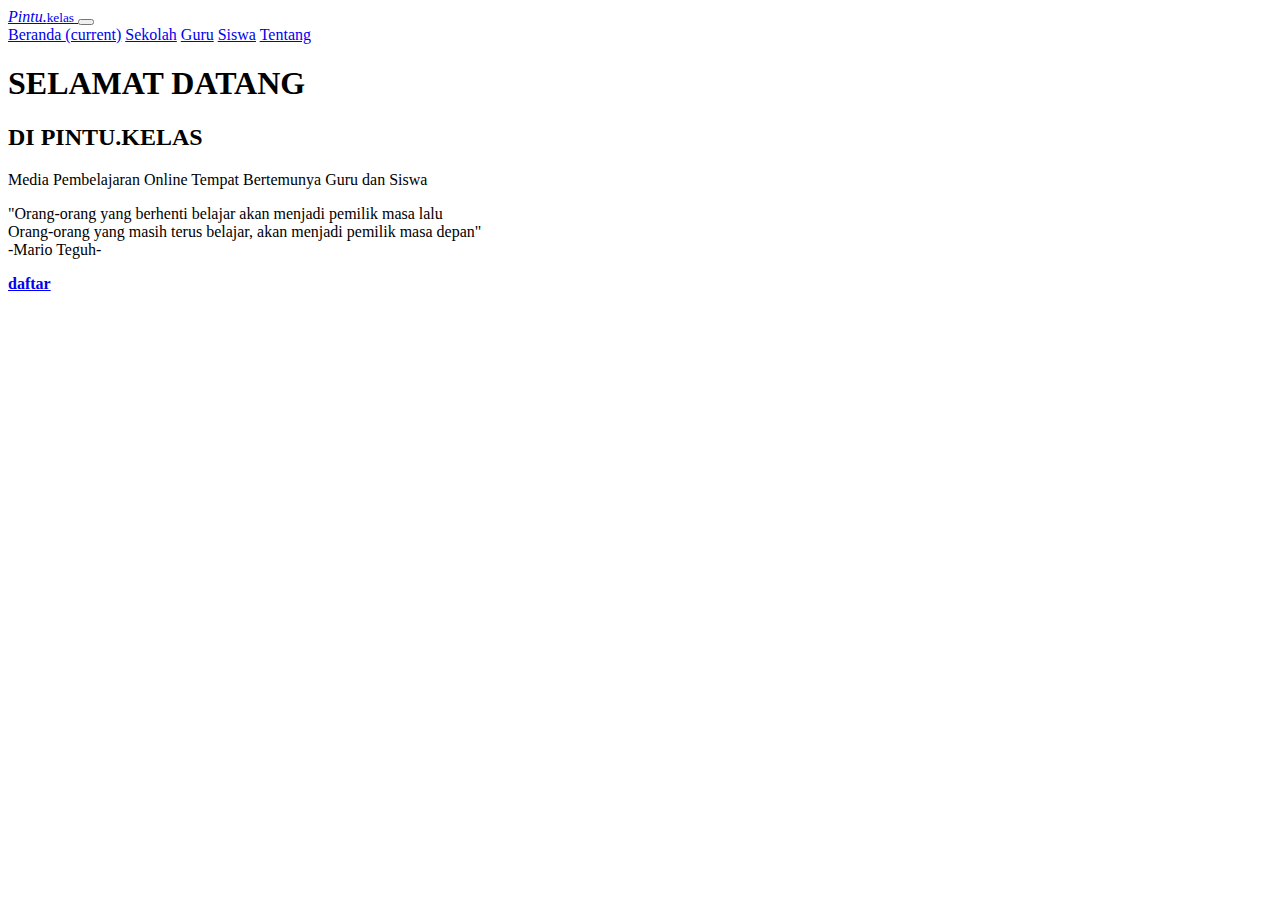
==== index.html @ 10e5078b "mengubah lokasi indeks html" ====
<!doctype html>
<html lang="en">

<head>
  <!-- Required meta tags -->
  <meta charset="utf-8">
  <meta name="viewport" content="width=device-width, initial-scale=1, shrink-to-fit=no">

  <!-- Bootstrap CSS -->
  <link rel="stylesheet" href="https://stackpath.bootstrapcdn.com/bootstrap/4.5.0/css/bootstrap.min.css"
    integrity="sha384-9aIt2nRpC12Uk9gS9baDl411NQApFmC26EwAOH8WgZl5MYYxFfc+NcPb1dKGj7Sk" crossorigin="anonymous">

  <!-- FONTS SAYA -->
  <link href="https://fonts.googleapis.com/css2?family=Aclonica&display=swap" rel="stylesheet">
  <link href="https://fonts.googleapis.com/css2?family=Bad+Script&display=swap" rel="stylesheet">
  <link
    href="https://fonts.googleapis.com/css2?family=Alatsi&family=Noto+Sans:wght@700&family=Roboto:ital@1&display=swap"
    rel="stylesheet">
  <link href="https://fonts.googleapis.com/css2?family=Rowdies&display=swap" rel="stylesheet">
  <link href="https://fonts.googleapis.com/css2?family=Karla:wght@700&display=swap" rel="stylesheet">
  <link href="https://fonts.googleapis.com/css2?family=Tenali+Ramakrishna&display=swap" rel="stylesheet">



  <!--CSS saya-->
  <link rel="stylesheet" href="style.css">



  <title>Beranda pintu.kelas </title>
</head>

<body>
  <!-- NAVBAR -->

  <nav class="navbar navbar-expand-lg navbar-light">
    <div class="container">
      <a class="navbar-brand" href="#"> <em>Pintu.</em><small>kelas</small> </a>

      <button class="navbar-toggler" type="button" data-toggle="collapse" data-target="#navbarNavAltMarkup"
        aria-controls="navbarNavAltMarkup" aria-expanded="false" aria-label="Toggle navigation">
        <span class="navbar-toggler-icon"></span>
      </button>
      <div class="collapse navbar-collapse" id="navbarNavAltMarkup">
        <div class="navbar-nav ml-auto">
          <a class="nav-item nav-link active" href="#">Beranda <span class="sr-only">(current)</span></a>
          <a class="nav-item nav-link" href="#"> Sekolah</a>
          <a class="nav-item nav-link" href="#"> Guru</a>
          <a class="nav-item nav-link" href="#"> Siswa</a>
          <a class="nav-item nav-link" href="#">Tentang </a>


        </div>
      </div>
    </div>
  </nav>

  <!-- AKHIR NAVBAR -->

  <!--JUMBOTRON -->
  <div class="jumbotron jumbotron-fluid">
    <div class="container">
      <h1 class="display-4">SELAMAT DATANG </h1>
      <h2 class="judulPintu"> DI PINTU.KELAS</h2>
      <P class=" judulMedia"> Media Pembelajaran Online Tempat Bertemunya Guru dan Siswa </P>
      <P class="judulHidup">
        "Orang-orang yang berhenti belajar akan menjadi pemilik masa lalu
        <br> Orang-orang yang masih terus belajar,
        akan menjadi pemilik masa depan"
        <br> -Mario Teguh-</P>
      <a href="#" class="btn btn-outline-dark"> <b> daftar </b> </a>
    </div>
  </div>




  <!-- AKHIR JUMBOTRON -->




















  <!-- Optional JavaScript -->
  <!-- jQuery first, then Popper.js, then Bootstrap JS -->
  <script src="https://code.jquery.com/jquery-3.5.1.slim.min.js"
    integrity="sha384-DfXdz2htPH0lsSSs5nCTpuj/zy4C+OGpamoFVy38MVBnE+IbbVYUew+OrCXaRkfj" crossorigin="anonymous">
  </script>
  <script src="https://cdn.jsdelivr.net/npm/popper.js@1.16.0/dist/umd/popper.min.js"
    integrity="sha384-Q6E9RHvbIyZFJoft+2mJbHaEWldlvI9IOYy5n3zV9zzTtmI3UksdQRVvoxMfooAo" crossorigin="anonymous">
  </script>
  <script src="https://stackpath.bootstrapcdn.com/bootstrap/4.5.0/js/bootstrap.min.js"
    integrity="sha384-OgVRvuATP1z7JjHLkuOU7Xw704+h835Lr+6QL9UvYjZE3Ipu6Tp75j7Bh/kR0JKI" crossorigin="anonymous">
  </script>
</body>

</html>
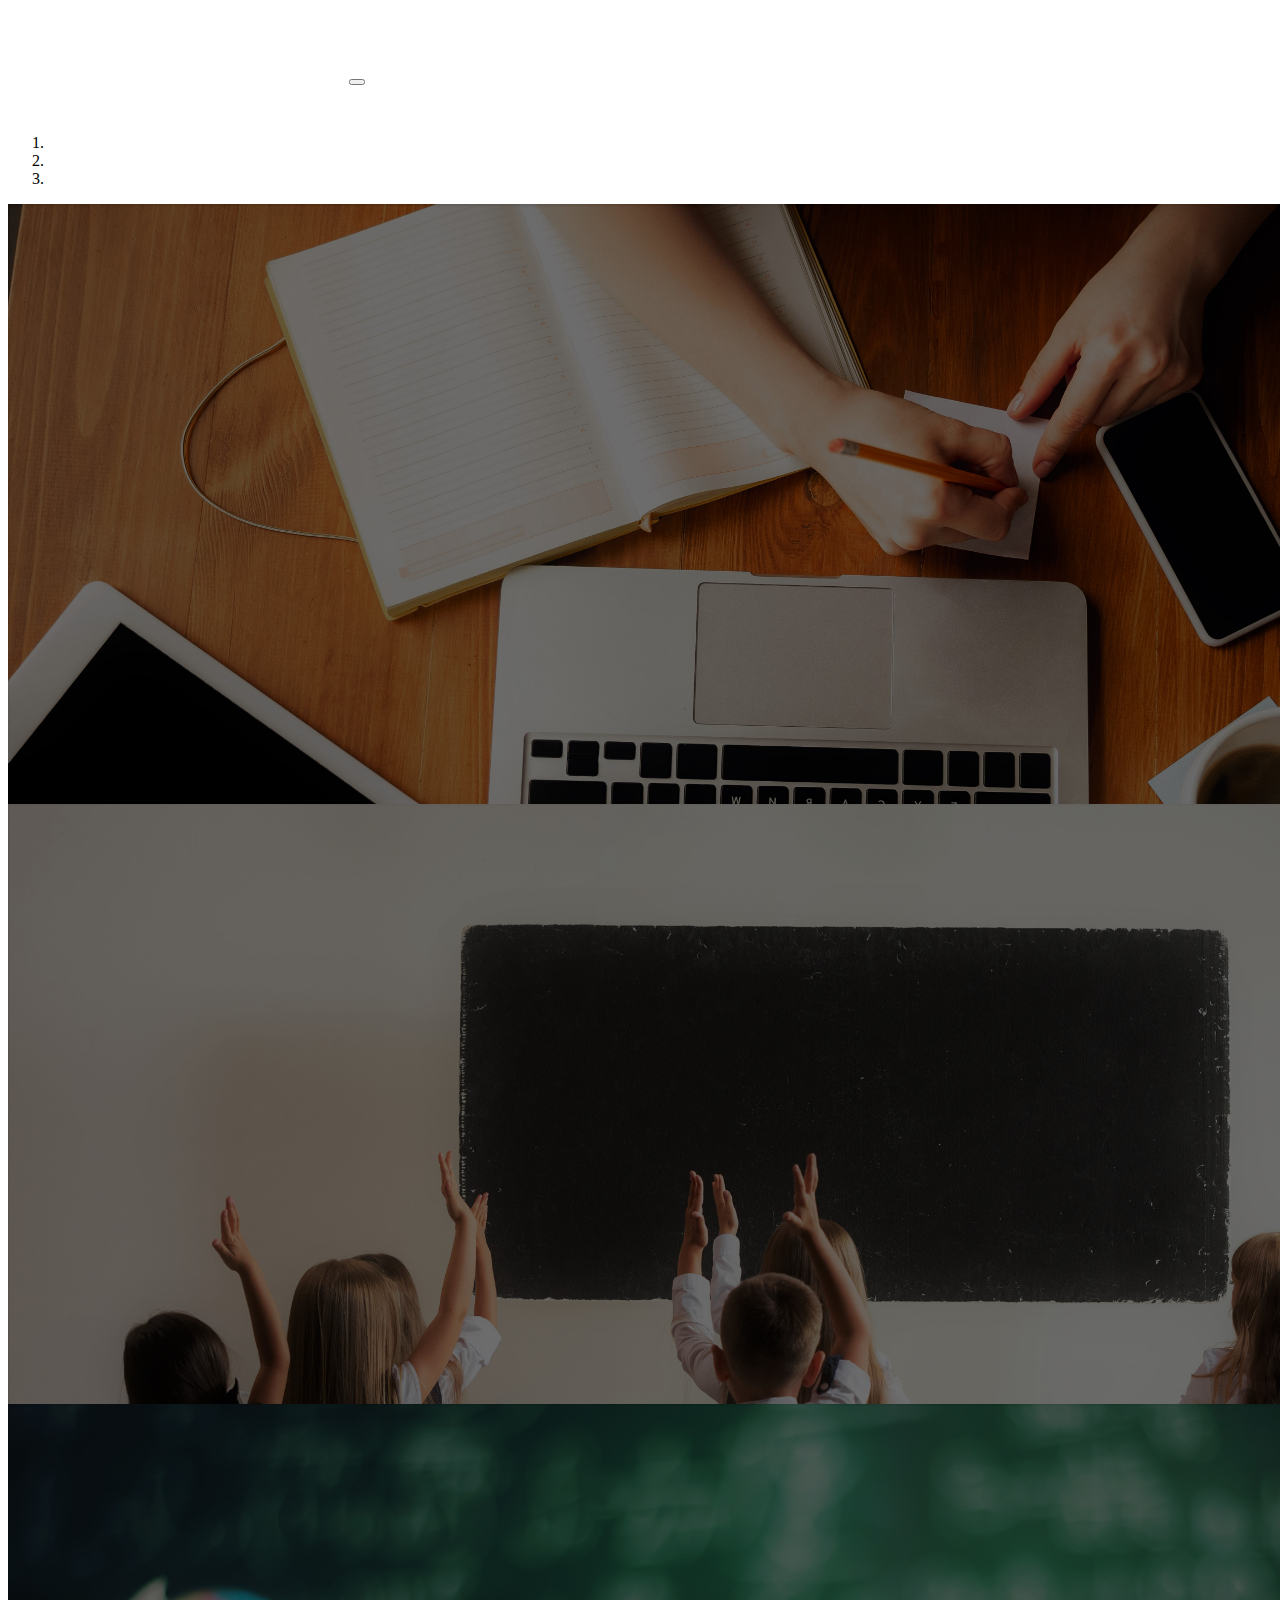
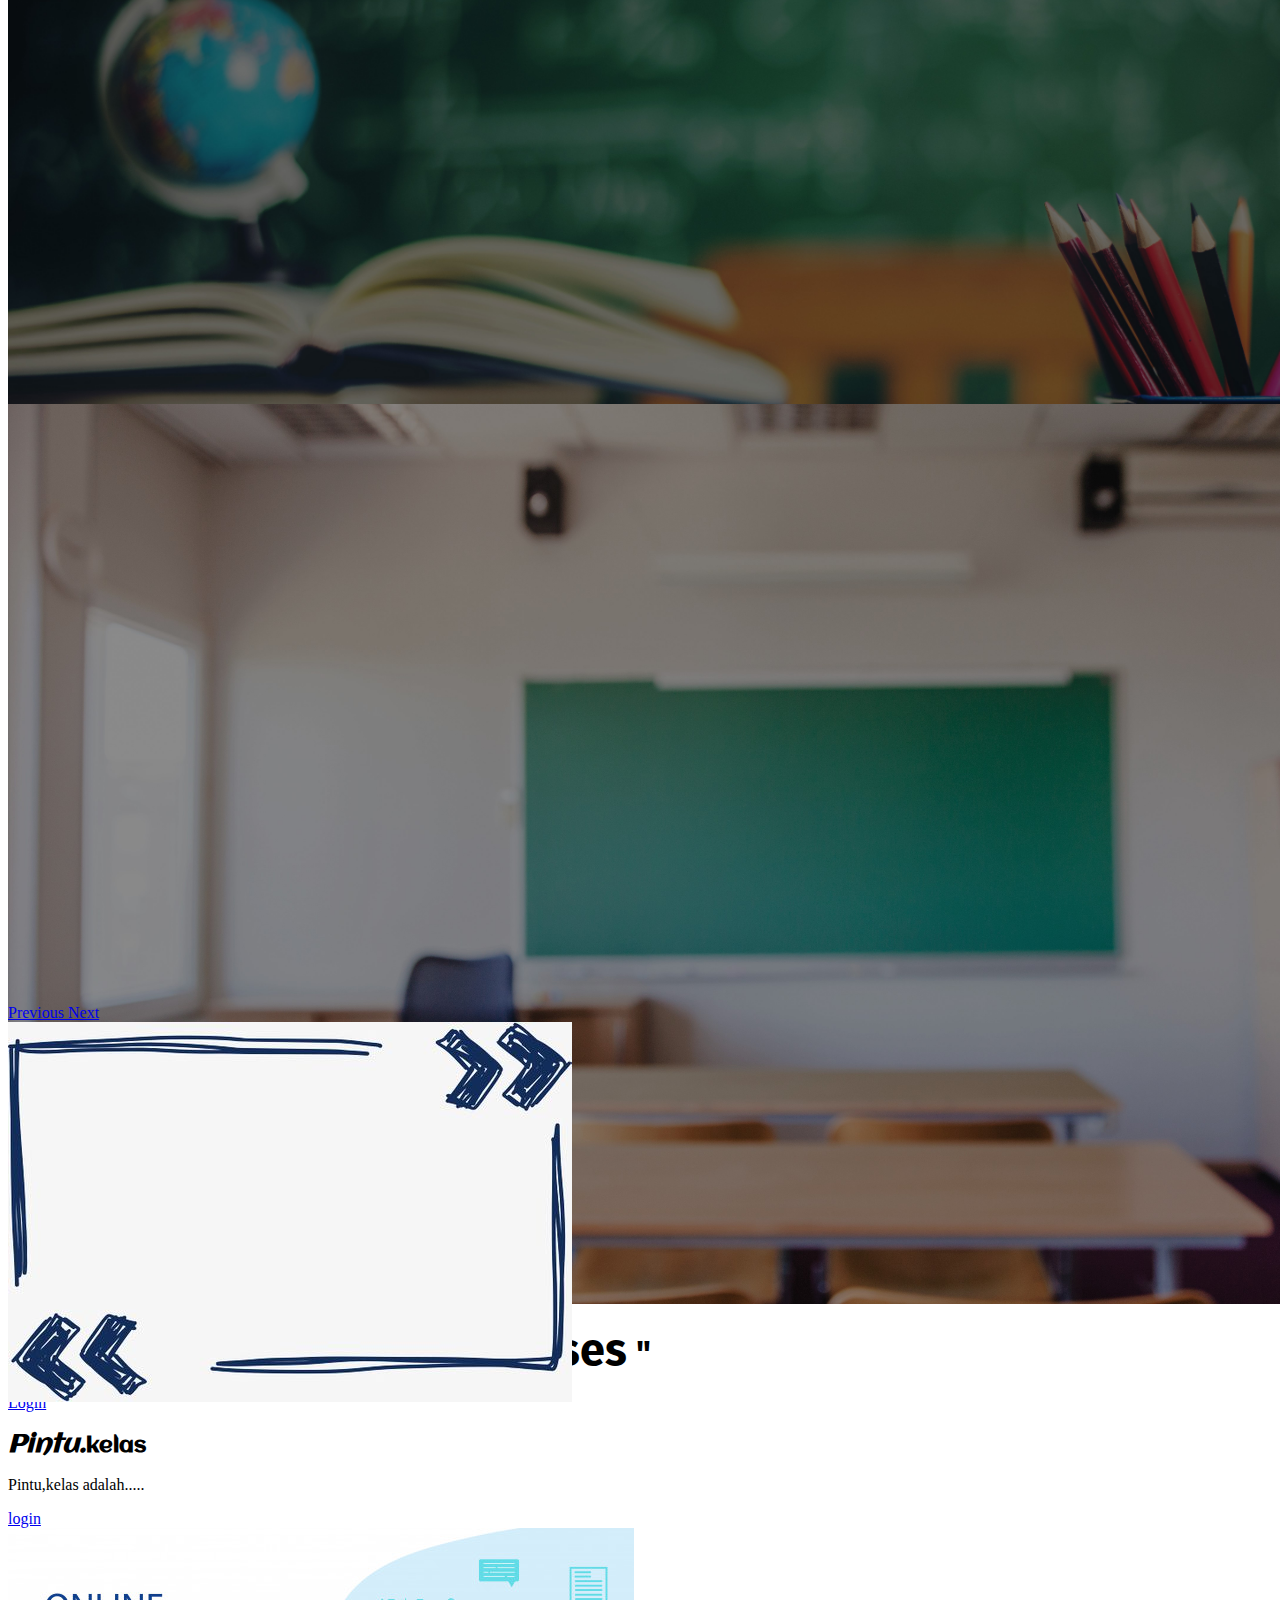
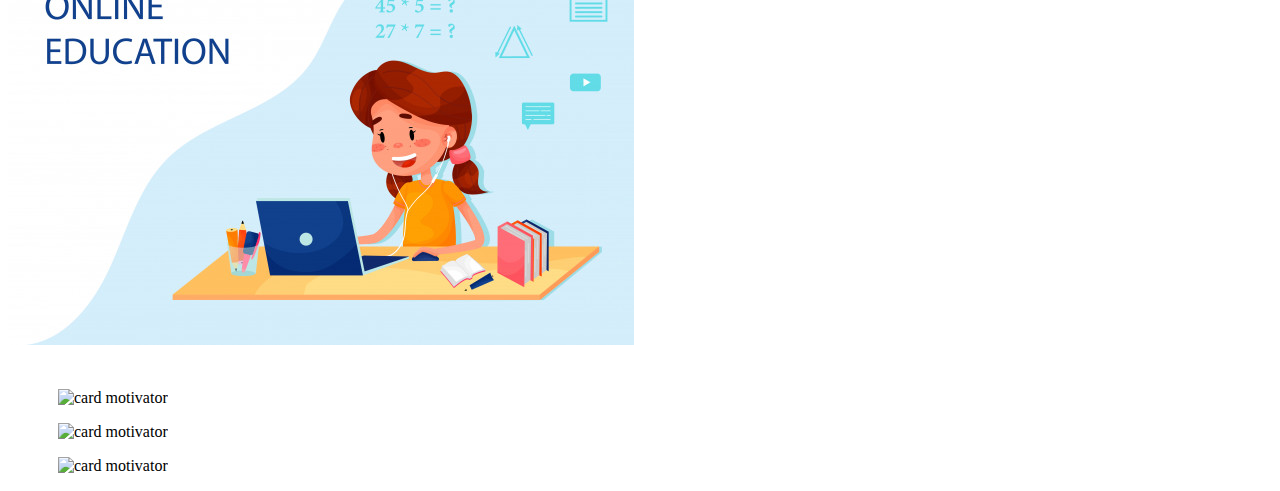
==== commit 9ed274bf: "mengganti jumbotron dengan slider" ====
--- a/index.html
+++ b/index.html
@@ -13,30 +13,24 @@
   <!-- FONTS SAYA -->
   <link href="https://fonts.googleapis.com/css2?family=Aclonica&display=swap" rel="stylesheet">
   <link href="https://fonts.googleapis.com/css2?family=Bad+Script&display=swap" rel="stylesheet">
-  <link
-    href="https://fonts.googleapis.com/css2?family=Alatsi&family=Noto+Sans:wght@700&family=Roboto:ital@1&display=swap"
-    rel="stylesheet">
-  <link href="https://fonts.googleapis.com/css2?family=Rowdies&display=swap" rel="stylesheet">
-  <link href="https://fonts.googleapis.com/css2?family=Karla:wght@700&display=swap" rel="stylesheet">
-  <link href="https://fonts.googleapis.com/css2?family=Tenali+Ramakrishna&display=swap" rel="stylesheet">
-
-
+  <link href="https://fonts.googleapis.com/css2?family=Merienda&display=swap" rel="stylesheet">
+  <link href="https://fonts.googleapis.com/css2?family=Fira+Sans:ital,wght@1,300&display=swap" rel="stylesheet">
+  <link href="https://fonts.googleapis.com/css2?family=Alata&display=swap" rel="stylesheet">
 
   <!--CSS saya-->
   <link rel="stylesheet" href="style.css">
 
 
 
-  <title>Beranda pintu.kelas </title>
+  <title> Pintu.kelas </title>
 </head>
 
 <body>
   <!-- NAVBAR -->
 
-  <nav class="navbar navbar-expand-lg navbar-light">
+  <nav class="navbar navbar-expand-lg navbar-light navbar fixed-top ">
     <div class="container">
       <a class="navbar-brand" href="#"> <em>Pintu.</em><small>kelas</small> </a>
-
       <button class="navbar-toggler" type="button" data-toggle="collapse" data-target="#navbarNavAltMarkup"
         aria-controls="navbarNavAltMarkup" aria-expanded="false" aria-label="Toggle navigation">
         <span class="navbar-toggler-icon"></span>
@@ -44,69 +38,149 @@
       <div class="collapse navbar-collapse" id="navbarNavAltMarkup">
         <div class="navbar-nav ml-auto">
           <a class="nav-item nav-link active" href="#">Beranda <span class="sr-only">(current)</span></a>
-          <a class="nav-item nav-link" href="#"> Sekolah</a>
           <a class="nav-item nav-link" href="#"> Guru</a>
           <a class="nav-item nav-link" href="#"> Siswa</a>
           <a class="nav-item nav-link" href="#">Tentang </a>
-
-
+          <a class="nav-item nav-link" href="#">Kontak </a>
         </div>
       </div>
     </div>
   </nav>
-
   <!-- AKHIR NAVBAR -->
 
-  <!--JUMBOTRON -->
-  <div class="jumbotron jumbotron-fluid">
-    <div class="container">
-      <h1 class="display-4">SELAMAT DATANG </h1>
-      <h2 class="judulPintu"> DI PINTU.KELAS</h2>
-      <P class=" judulMedia"> Media Pembelajaran Online Tempat Bertemunya Guru dan Siswa </P>
-      <P class="judulHidup">
-        "Orang-orang yang berhenti belajar akan menjadi pemilik masa lalu
-        <br> Orang-orang yang masih terus belajar,
-        akan menjadi pemilik masa depan"
-        <br> -Mario Teguh-</P>
-      <a href="#" class="btn btn-outline-dark"> <b> daftar </b> </a>
+  <!-- Slider -->
+  <div id="carouselExampleCaptions" class="carousel slide" data-ride="carousel">
+    <ol class="carousel-indicators">
+      <li data-target="#carouselExampleCaptions" data-slide-to="0" class="active"></li>
+      <li data-target="#carouselExampleCaptions" data-slide-to="1"></li>
+      <li data-target="#carouselExampleCaptions" data-slide-to="2"></li>
+    </ol>
+    <div class="carousel-inner">
+      <div class="carousel-item active">
+        <img src="kelas/kelas7.jpg" class="d-block w-100" alt="...">
+        <div class="carousel-caption d-none d-md-block">
+          <h5> Selamat Datang </h5>
+          <p> di Pintu.kelas </p>
+          <a href="#" class="btn btn-info">Login</a>
+        </div>
+      </div>
+
+      <div class="carousel-item">
+        <img src="kelas/kelas5.jpg" class="d-block w-100" alt="...">
+        <div class="carousel-caption d-none d-md-block">
+          <p>
+            <span class="kataCaption"><b>Kelas</b></span> belajar online bertemunya
+            <spand class="kataCaption"> <b>Guru</b></spand> dan
+            <span class="kataCaption"> <b>Siswa</b></span>
+          </p>
+          <a href="#" class="btn btn-info">Login</a>
+        </div>
+      </div>
+
+      <div class="carousel-item">
+        <img src="kelas/kelas6.jpg" class="d-block w-100" alt="...">
+        <div class="carousel-caption d-none d-md-block">
+          <p><b>"</b> Untuk mencapai
+            <span class="kataCaption"><b>Sukses</b></span> tidak ada kata
+            <spand class="kataCaption"> <b>Nanti</b></spand>dan
+            <span class="kataCaption"> <b>Tapi</b></span>
+            <b>"</b>
+          </p>
+          <a href="#" class="btn btn-info">Login</a>
+        </div>
+      </div>
+
+      <div class="carousel-item">
+        <img src="kelas/kelas1.jpg" class="d-block w-100" alt="...">
+        <div class="carousel-caption d-none d-md-block">
+          <p><b>" </b>
+            <span class="kataCaption"><b>Belajar Ya!! </b></span>Katanya mau
+            <spand class="kataCaption"> <b>Sukses</b></spand>
+            <b>" </b>
+          </p>
+          <a href="#" class="btn btn-info">Login</a>
+        </div>
+      </div>
     </div>
+
+    <a class="carousel-control-prev" href="#carouselExampleCaptions" role="button" data-slide="prev">
+      <span class="carousel-control-prev-icon" aria-hidden="true"></span>
+      <span class="sr-only">Previous</span>
+    </a>
+    <a class="carousel-control-next" href="#carouselExampleCaptions" role="button" data-slide="next">
+      <span class="carousel-control-next-icon" aria-hidden="true"></span>
+      <span class="sr-only">Next</span>
+    </a>
   </div>
+  <!-- Akhir Slider -->
+
+  <!-- Card pengejelasan pintu.kelas -->
+  <div class="row row-cols-1 row-cols-md-2">
+    <div class="col mb-4">
+      <div class="card">
+        <img src="kelas/bg_card1.jpg" class="card-img-top" alt=" card image">
+        <div class="card-img-overlay">
+          <h4 class="card-title "><em>Pintu.</em><small>kelas</small></h4>
+          <p class="card-text"> Pintu,kelas adalah.....</p>
+          <a href="#" class="btn btn-info">login</a>
+        </div>
+      </div>
+    </div>
+
+    <div class="col mb-4">
+      <div class="card">
+        <img src="kelas/img12.jpg" class="card-img-top" alt="card image">
+      </div>
+    </div>
+    <!-- Akhir Card pengejelasan pintu.kelas -->
+
+    <!-- card tokoh pendidikan -->
+    <div class="container ">
+      <div class="row row-cols-1 row-cols-md-3">
+        <div class="col mb-4">
+          <div class="card">
+            <img src=" " class="card-img-top" alt="card motivator">
+            <div class="card-body">
+              <h5 class="card-title"> </h5>
+              <p class="card-text"> </p>
+            </div>
+          </div>
+        </div>
+        <div class="col mb-4">
+          <div class="card">
+            <img src="..." class="card-img-top" alt="card motivator">
+            <div class="card-body">
+              <h5 class="card-title"> </h5>
+              <p class="card-text"> </p>
+            </div>
+          </div>
+        </div>
+        <div class="col mb-4">
+          <div class="card">
+            <img src="..." class="card-img-top" alt=" card motivator">
+            <div class="card-body">
+              <h5 class="card-title"> </h5>
+              <p class="card-text"> </p>
+            </div>
+          </div>
+        </div>
+      </div>
+
+      <!-- Akhir tokoh pendidikan -->
 
 
 
-
-  <!-- AKHIR JUMBOTRON -->
-
-
-
-
-
-
-
-
-
-
-
-
-
-
-
-
-
-
-
-
-  <!-- Optional JavaScript -->
-  <!-- jQuery first, then Popper.js, then Bootstrap JS -->
-  <script src="https://code.jquery.com/jquery-3.5.1.slim.min.js"
-    integrity="sha384-DfXdz2htPH0lsSSs5nCTpuj/zy4C+OGpamoFVy38MVBnE+IbbVYUew+OrCXaRkfj" crossorigin="anonymous">
-  </script>
-  <script src="https://cdn.jsdelivr.net/npm/popper.js@1.16.0/dist/umd/popper.min.js"
-    integrity="sha384-Q6E9RHvbIyZFJoft+2mJbHaEWldlvI9IOYy5n3zV9zzTtmI3UksdQRVvoxMfooAo" crossorigin="anonymous">
-  </script>
-  <script src="https://stackpath.bootstrapcdn.com/bootstrap/4.5.0/js/bootstrap.min.js"
-    integrity="sha384-OgVRvuATP1z7JjHLkuOU7Xw704+h835Lr+6QL9UvYjZE3Ipu6Tp75j7Bh/kR0JKI" crossorigin="anonymous">
-  </script>
+      <!-- Optional JavaScript -->
+      <!-- jQuery first, then Popper.js, then Bootstrap JS -->
+      <script src="https://code.jquery.com/jquery-3.5.1.slim.min.js"
+        integrity="sha384-DfXdz2htPH0lsSSs5nCTpuj/zy4C+OGpamoFVy38MVBnE+IbbVYUew+OrCXaRkfj" crossorigin="anonymous">
+      </script>
+      <script src="https://cdn.jsdelivr.net/npm/popper.js@1.16.0/dist/umd/popper.min.js"
+        integrity="sha384-Q6E9RHvbIyZFJoft+2mJbHaEWldlvI9IOYy5n3zV9zzTtmI3UksdQRVvoxMfooAo" crossorigin="anonymous">
+      </script>
+      <script src="https://stackpath.bootstrapcdn.com/bootstrap/4.5.0/js/bootstrap.min.js"
+        integrity="sha384-OgVRvuATP1z7JjHLkuOU7Xw704+h835Lr+6QL9UvYjZE3Ipu6Tp75j7Bh/kR0JKI" crossorigin="anonymous">
+      </script>
 </body>
 
 </html>--- a/style.css
+++ b/style.css
@@ -0,0 +1,120 @@
+/* Navbar */
+.navbar-brand {
+    font-family: Aclonica;
+    font-size: 50px;
+    margin: auto;
+}
+
+.nav-link {
+    font-family: Alata;
+    font-size: 16px;
+    margin-right: 30px;
+    margin-top: -55px;
+}
+
+.navbar-brand,
+.nav-link {
+    color: white !important;
+
+}
+
+/* Slider */
+.carousel-item {
+    height: 600px;
+    background: no-repeat center center scroll;
+    background-size: cover;
+    -webkit-background-size: cover;
+}
+
+.carousel-caption {
+    bottom: 220px;
+}
+
+.carousel-caption h5 {
+    font-size: 58px;
+    text-transform: uppercase;
+    margin-top: 20px;
+    letter-spacing: 8px;
+    font-family: merienda;
+}
+
+.carousel-caption p {
+    font-size: 34px;
+    margin: auto;
+    line-height: 1.9;
+    font-family: Fira Sans;
+}
+
+.carousel-caption .kataCaption {
+    font-size: 45px;
+
+}
+
+.w-100 {
+    height: 100vh;
+}
+
+/* Akhir slider */
+
+/* Card penjelasan pintu.kelas */
+.card-img-overlay {
+    margin-top: 25px;
+}
+
+.card-title {
+    font-family: Aclonica;
+    font-size: 25px;
+    margin: auto;
+}
+
+/* Akhir card penjelasan pintu.kelas */
+
+
+/* Versi jika muncul di hp */
+@media only screen and (max-width: 767px) {
+    .navbar-nav.ml-auto {
+        background: rgba(0, 0, 0.8, 0.5);
+        text-align: center;
+    }
+
+    .navbar-toggler {
+        padding: 1px 5px;
+        font-size: 18px;
+        line-height: 0.3;
+        background: #B0C4DE;
+    }
+
+    .btn .btn-primary {
+        border-radius: 7px;
+    }
+
+}
+
+/* Akhir Versi jika muncul di hp  */
+
+
+/* Versi jika muncul di Desktop Saja */
+@media (min-width: 992px) {
+
+    /* Navbar desktop*/
+    .nav-link:hover::after {
+        content: " ";
+        border-bottom: 4px solid #00BFFF;
+        margin: auto;
+        width: 50%;
+        display: block;
+        padding-bottom: 5px;
+        margin-bottom: -9px;
+    }
+
+    .container {
+        margin-top: 40px;
+        margin-left: 50px;
+    }
+
+
+
+
+
+
+}